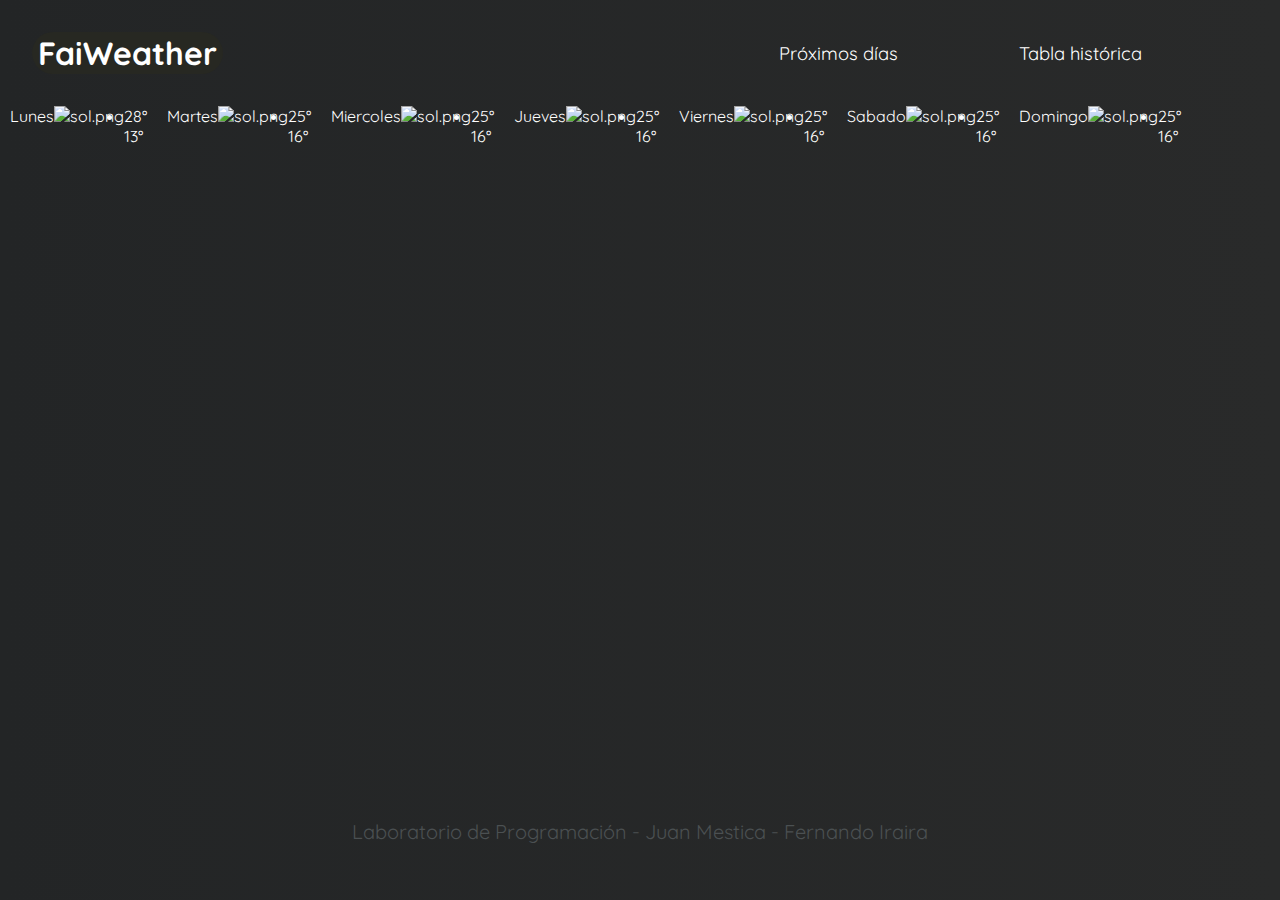
==== html/proximos_dias.html @ de5bc557 "Se realizaron varios cambios" ====
<!DOCTYPE HTML>

<html>

<head>
    <meta charset="UTF-8" />
    <meta content="text/html; charset=UTF-8" />
    <title>Proximos Dias</title>
    <meta name="viewport" content="width=device-width, initial-scale=1.0" />
    <link rel="stylesheet" href="../css/proximos_dias.css" />
    <link rel="stylesheet" href="https://pro.fontawesome.com/releases/v5.10.0/css/all.css"
        integrity="sha384-AYmEC3Yw5cVb3ZcuHtOA93w35dYTsvhLPVnYs9eStHfGJvOvKxVfELGroGkvsg+p" crossorigin="anonymous" />
    <link rel="icon" href="../img/sol.png">
</head>

<body>

    <div class="wrapper">
        <header>

            <div class="container">
                <div class="logo">
                    <button class="anim">
                        <a href="index.html"> <i class="far fa-sun"></i> FaiWeather</a>
                    </button>
                </div>

                <div class="menu">
                    <li class="Inicio"><a href="proximos_dias.html"> Próximos días </a></li>
                    <li class="historial"><a href="#"> Tabla histórica </a></li>
                </div>
            </div>

        </header>

        <div class="horizontal">
            <div class="cajon">
                <div class="dia">Lunes</div>
                <img src="img\sol.png" alt="sol.png">
                <li>
                    <div class="max">28°</div>
                    <div class="min">13°</div>
                </li>
            </div>

            <div class="cajon">
                <div class="dia">Martes</div>
                <img src="img\sol.png" alt="sol.png">
                <li>
                    <div class="max">25°</div>
                    <div class="min">16°</div>
                </li>
            </div>

            <div class="cajon">
                <div class="dia">Miercoles</div>
                <img src="img\sol.png" alt="sol.png">
                <li>
                    <div class="max">25°</div>
                    <div class="min">16°</div>
                </li>
            </div>

            <div class="cajon">
                <div class="dia">Jueves</div>
                <img src="img\sol.png" alt="sol.png">
                <li>
                    <div class="max">25°</div>
                    <div class="min">16°</div>
                </li>
            </div>

            <div class="cajon">
                <div class="dia">Viernes</div>
                <img src="img\sol.png" alt="sol.png">
                <li>
                    <div class="max">25°</div>
                    <div class="min">16°</div>
                </li>
            </div>

            <div class="cajon">
                <div class="dia">Sabado</div>
                <img src="img\sol.png" alt="sol.png">
                <li>
                    <div class="max">25°</div>
                    <div class="min">16°</div>
                </li>
            </div>

            <div class="cajon">
                <div class="dia">Domingo</div>
                <img src="img\sol.png" alt="sol.png">
                <li>
                    <div class="max">25°</div>
                    <div class="min">16°</div>
                </li>
            </div>
        </div>

        <footer>

            <p class="nombres"> Laboratorio de Programación - Juan Mestica - Fernando Iraira</p>
            <div class="listaf">
                <li><a href="https://github.com/JuanMartinMestica/ProyectoWeb" class="fab fa-github"
                        target="_blank"></a></li>
                <li><a href="#" class="fab fa-google-drive"></a></li>
            </div>

        </footer>
    </div>
</body>

</html>
---- css/proximos_dias.css ----
@import url('https://fonts.googleapis.com/css2?family=Quicksand:wght@300;400;600;700&display=swap');

*{
    margin: 0;
    font-family: 'Quicksand', sans-serif;
    color: white;
}

.wrapper{
    position: relative;
    min-height: 100vh;
    background: #232526;  
    background: -webkit-linear-gradient(to left, #292a2a, #232526);  
    background: linear-gradient(to left, #292a2a, #232526);
    display: flex;
    flex-direction: column;
    height: 100vh;
}

.horizontal{
    display: flex;
    height: 100%;
    width: 100%;
    align-items: stretch;
}

.cajon{
    display: flex;
    padding: 0px 10px 0 10px;
}

footer{
    text-align: center;
    padding: 2rem 0 1rem;
}

.container{
    padding: 2rem;
    display: flex;
    justify-content: space-between;
    align-items: center;
}

.logo button a{
    font-size: 2rem;
    font-weight: 700;
    color: white;
    text-decoration: none;
}

.logo button{
    background-color:#272822; 
    border: none;
    border-radius: 25px;
    transition: .5s;
}

.logo button:hover {
    color: #FFEE7D;
    box-shadow: 0 0 3px #FFEE7D;
    text-shadow: 0 0 3px #FFEE7D;
}

.menu li{
    display: inline;
    margin-right: 6rem;
}

.menu li a{
    color: white;
    text-decoration: none;
    font-size: 1.15rem;
    border-radius: 25px;
    padding: 10px;
}

.menu li a:hover{
    color: #FFEE7D;
    box-shadow: 0 0 3px #FFEE7D;
    text-shadow: 0 0 3px #FFEE7D;
}

.nombres{
    color: #4B5052;
    font-size: 1.25em;
}

.listaf li {
    list-style: none;
    display: inline;
    padding: 5px;
}

.listaf li a{
    text-decoration: none;
    color: #4B5052;
    font-size: 2rem;
    padding-top: .4rem;
}

.listaf li a:hover{
    color: #FFEE7D;
    text-shadow: 0 0 2px #FFEE7D;
    transition: .7s ease;
}
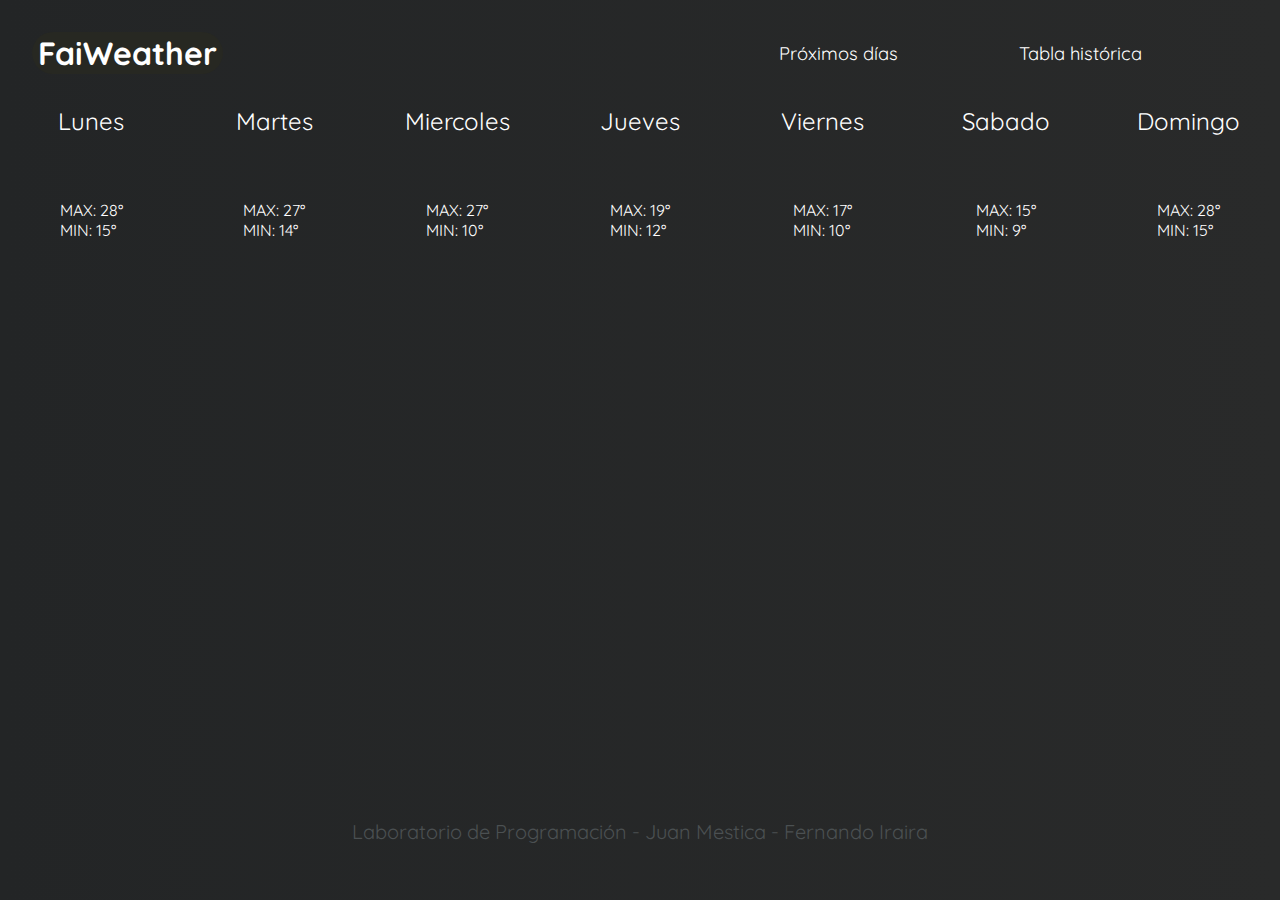
==== commit 625aa319: "Se agregaron contenedores para los dias" ====
--- a/html/proximos_dias.html
+++ b/html/proximos_dias.html
@@ -36,66 +36,96 @@
         <div class="horizontal">
             <div class="cajon">
                 <div class="dia">Lunes</div>
-                <img src="img\sol.png" alt="sol.png">
-                <li>
-                    <div class="max">28°</div>
-                    <div class="min">13°</div>
-                </li>
+                <i class="fas fa-sun"></i>
+                <div class="temperaturas">
+                    <li class="max">
+                        <p>MAX: 28°</p>
+                    </li>
+                    <li class="min">
+                        <p>MIN: 15°</p>
+                    </li>
+                </div>
             </div>
 
             <div class="cajon">
                 <div class="dia">Martes</div>
-                <img src="img\sol.png" alt="sol.png">
-                <li>
-                    <div class="max">25°</div>
-                    <div class="min">16°</div>
-                </li>
+                <i class="fas fa-sun"></i>
+                <div class="temperaturas">
+                    <li class="max">
+                        <p>MAX: 27°</p>
+                    </li>
+                    <li class="min">
+                        <p>MIN: 14°</p>
+                    </li>
+                </div>
             </div>
 
             <div class="cajon">
                 <div class="dia">Miercoles</div>
-                <img src="img\sol.png" alt="sol.png">
-                <li>
-                    <div class="max">25°</div>
-                    <div class="min">16°</div>
-                </li>
+                <i class="fas fa-sun"></i>
+                <div class="temperaturas">
+                    <li class="max">
+                        <p>MAX: 27°</p>
+                    </li>
+                    <li class="min">
+                        <p>MIN: 10°</p>
+                    </li>
+                </div>
             </div>
 
             <div class="cajon">
                 <div class="dia">Jueves</div>
-                <img src="img\sol.png" alt="sol.png">
-                <li>
-                    <div class="max">25°</div>
-                    <div class="min">16°</div>
-                </li>
+                <i class="fas fa-sun"></i>
+                <div class="temperaturas">
+                    <li class="max">
+                        <p>MAX: 19°</p>
+                    </li>
+                    <li class="min">
+                        <p>MIN: 12°</p>
+                    </li>
+                </div>
             </div>
 
             <div class="cajon">
                 <div class="dia">Viernes</div>
-                <img src="img\sol.png" alt="sol.png">
-                <li>
-                    <div class="max">25°</div>
-                    <div class="min">16°</div>
-                </li>
+                <i class="fas fa-sun"></i>
+                <div class="temperaturas">
+                    <li class="max">
+                        <p>MAX: 17°</p>
+                    </li>
+                    <li class="min">
+                        <p>MIN: 10°</p>
+                    </li>
+                </div>
             </div>
 
             <div class="cajon">
                 <div class="dia">Sabado</div>
-                <img src="img\sol.png" alt="sol.png">
-                <li>
-                    <div class="max">25°</div>
-                    <div class="min">16°</div>
-                </li>
+                <i class="fas fa-sun"></i>
+                <div class="temperaturas">
+                    <li class="max">
+                        <p>MAX: 15°</p>
+                    </li>
+                    <li class="min">
+                        <p>MIN: 9°</p>
+                    </li>
+                </div>
             </div>
 
             <div class="cajon">
                 <div class="dia">Domingo</div>
-                <img src="img\sol.png" alt="sol.png">
-                <li>
-                    <div class="max">25°</div>
-                    <div class="min">16°</div>
-                </li>
+                <i class="fas fa-sun"></i>
+                <div class="temperaturas">
+                    <li class="max">
+                        <p>MAX: 28°</p>
+                    </li>
+                    <li class="min">
+                        <p>MIN: 15°</p>
+                    </li>
+                </div>
             </div>
+
+
         </div>
 
         <footer>
--- a/css/proximos_dias.css
+++ b/css/proximos_dias.css
@@ -5,6 +5,20 @@
     font-family: 'Quicksand', sans-serif;
     color: white;
 }
+
+li{
+    list-style: none;
+}
+
+.dia{
+    font-size: 1.5rem;
+}
+
+.cajon i{
+    font-size: 4rem;
+    margin: 2rem 0 2rem 0;
+}
+
 
 .wrapper{
     position: relative;
@@ -21,12 +35,14 @@
     display: flex;
     height: 100%;
     width: 100%;
-    align-items: stretch;
 }
 
 .cajon{
     display: flex;
+    flex-direction: column;
     padding: 0px 10px 0 10px;
+    align-items: center;
+    width: 100%;
 }
 
 footer{
